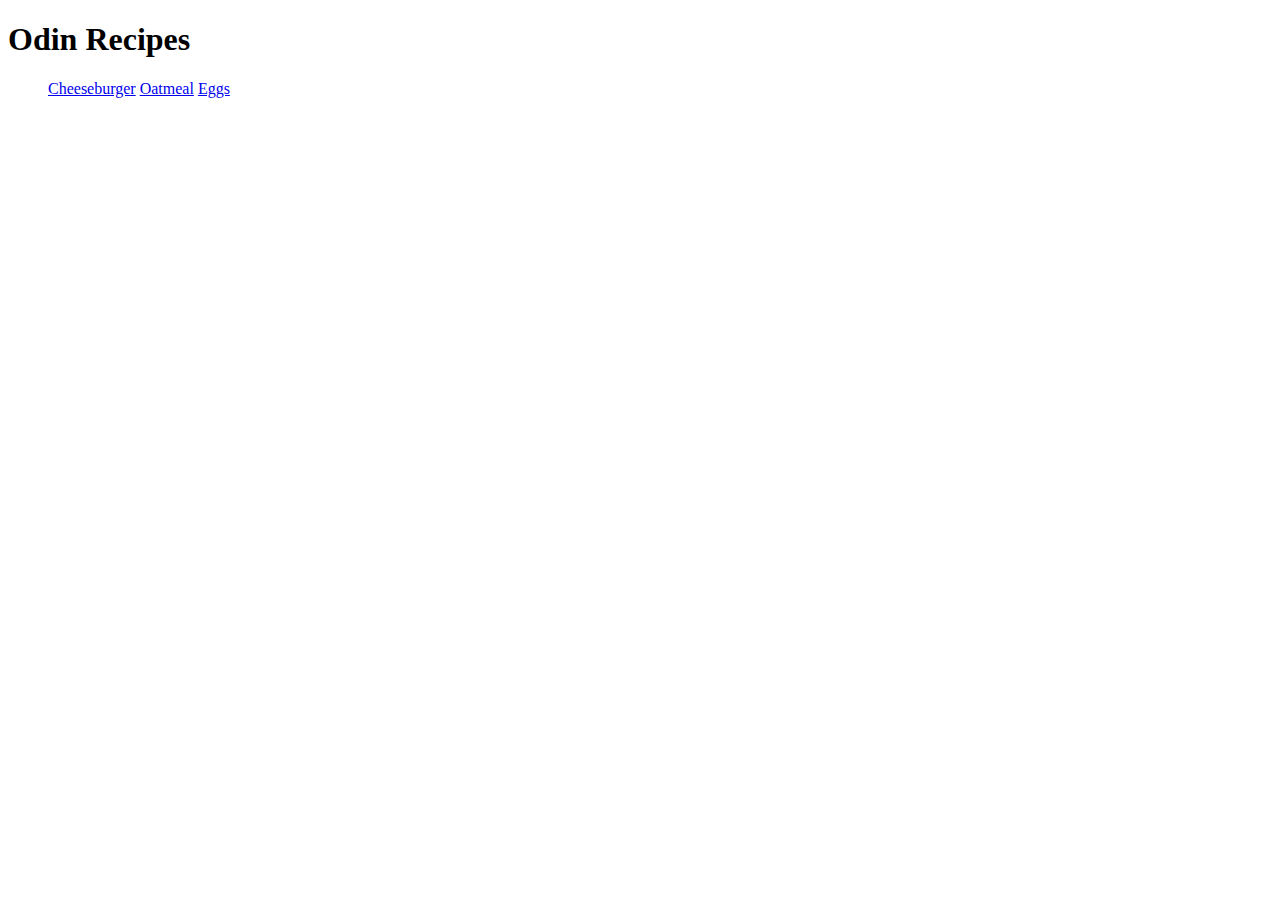
==== index.html @ 75d6f791 "Add index.html" ====
<!DOCTYPE html>
<html lang="en">
    <head>
        <meta charset="UTF-8">
        <title>Odin Recipes</title>
    </head>
    <body>
        <h1>Odin Recipes</h1>
        <ul>
            <a href="recipes/cheeseburger.html">Cheeseburger</a>
            <a href="recipes/oatmeal.html">Oatmeal</a>
            <a href="recipes/eggs.html">Eggs</a>
        </ul>
    </body>
</html>
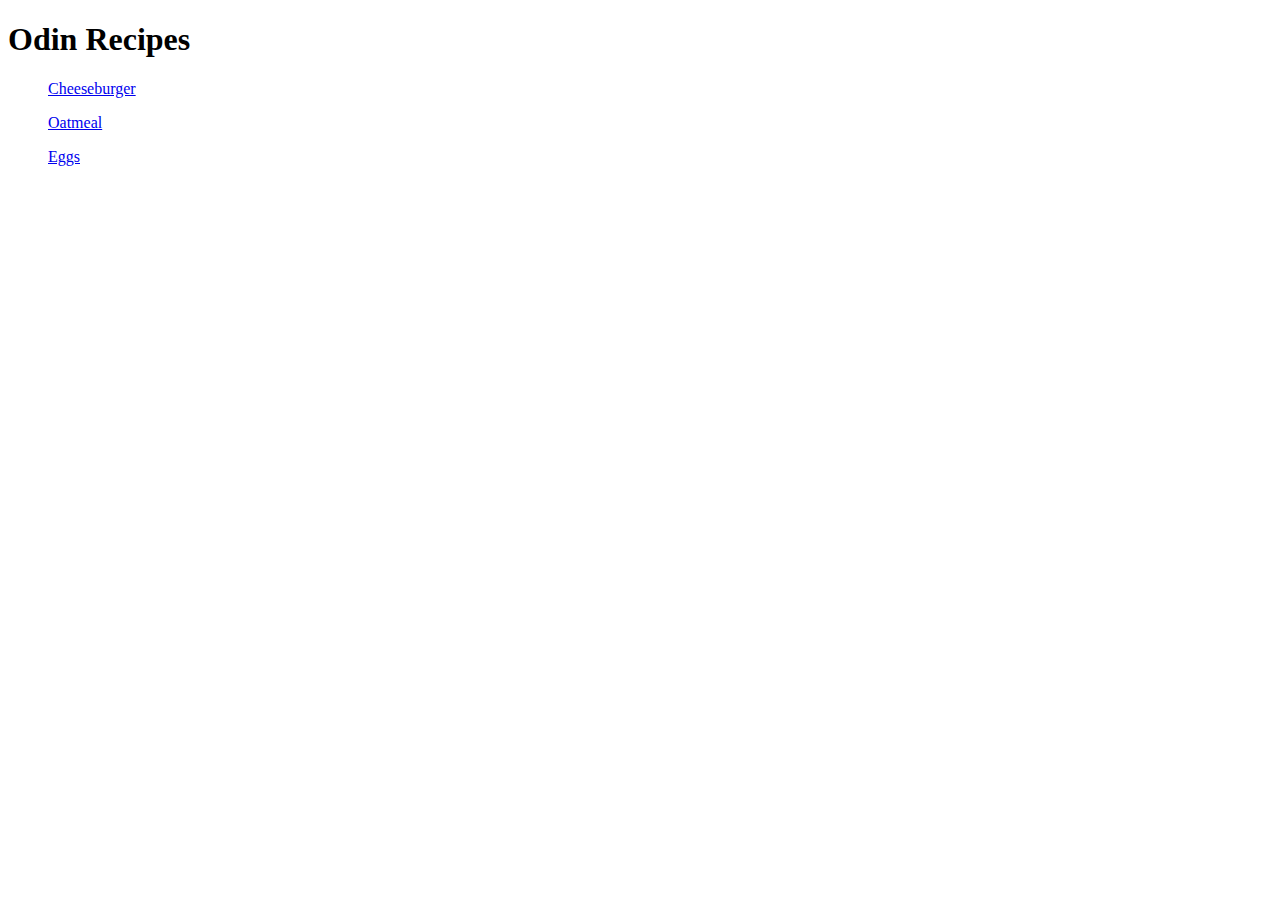
==== commit f3b833b3: "Edit list layout" ====
--- a/index.html
+++ b/index.html
@@ -8,7 +8,9 @@
         <h1>Odin Recipes</h1>
         <ul>
             <a href="recipes/cheeseburger.html">Cheeseburger</a>
+            <p></p>
             <a href="recipes/oatmeal.html">Oatmeal</a>
+            <p></p>
             <a href="recipes/eggs.html">Eggs</a>
         </ul>
     </body>
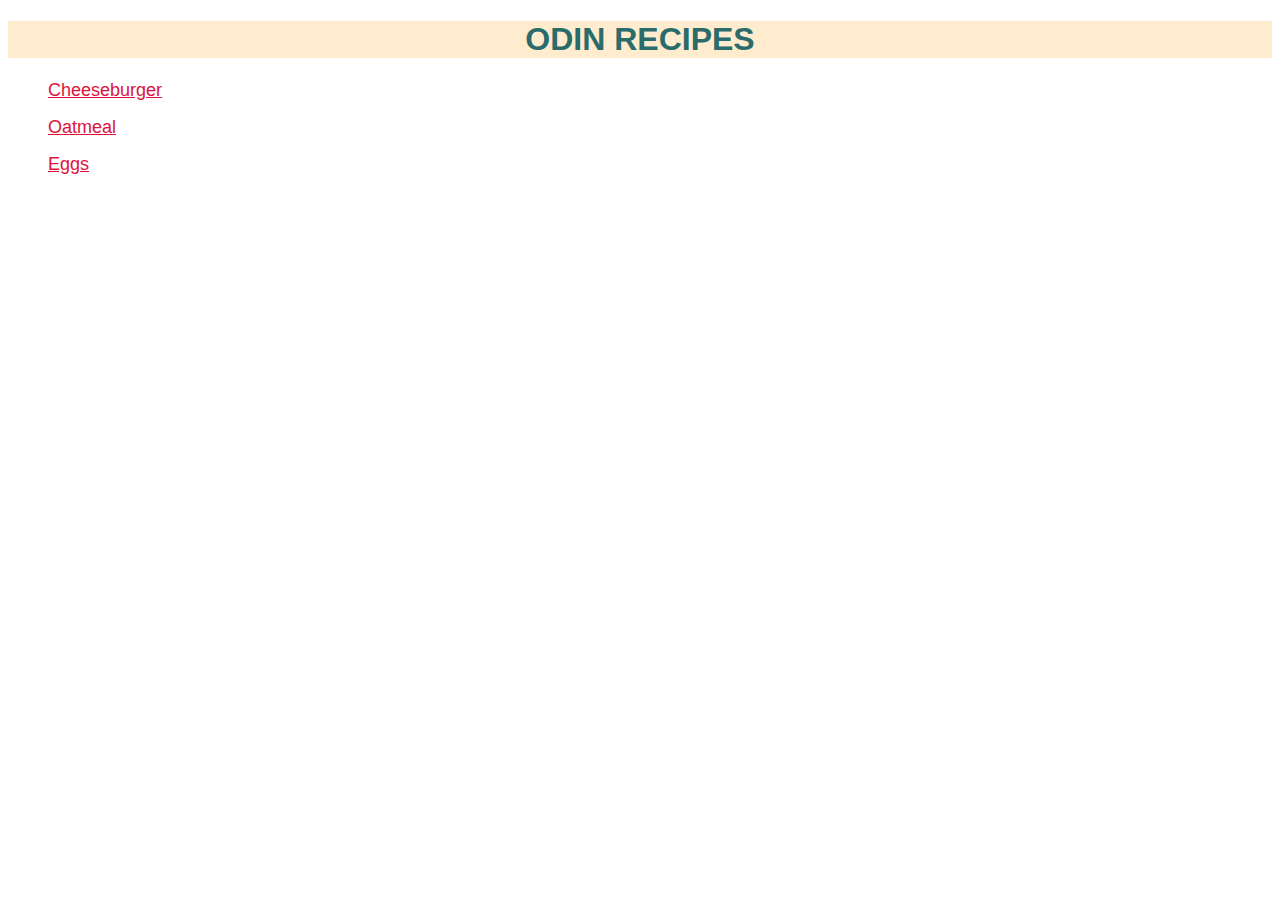
==== commit aacf80a4: "Edit index.html for CSS exercise" ====
--- a/index.html
+++ b/index.html
@@ -2,6 +2,7 @@
 <html lang="en">
     <head>
         <meta charset="UTF-8">
+        <link rel="stylesheet" href="style.css" />
         <title>Odin Recipes</title>
     </head>
     <body>
--- a/style.css
+++ b/style.css
@@ -0,0 +1,38 @@
+* {font-family: Arial, Helvetica, sans-serif;
+}
+
+h1 {
+    background-color: blanchedalmond;
+    color: rgb(42, 107, 107);
+    text-align: center;
+    text-transform: uppercase;
+}
+
+h3 {
+    background-color: black;
+    text-indent: 4%;
+    color:white;
+}
+
+img {
+    padding-left: 15px;
+}
+
+a {
+    color: crimson;
+    font-size: 18px;
+}
+
+p {
+    padding-right: 10px;
+    padding-left: 40px;
+    color: rgb(117, 113, 113);
+}:
+
+ul {
+    font-style: italic;
+}
+
+ul > li {
+    font-style: italic;
+}